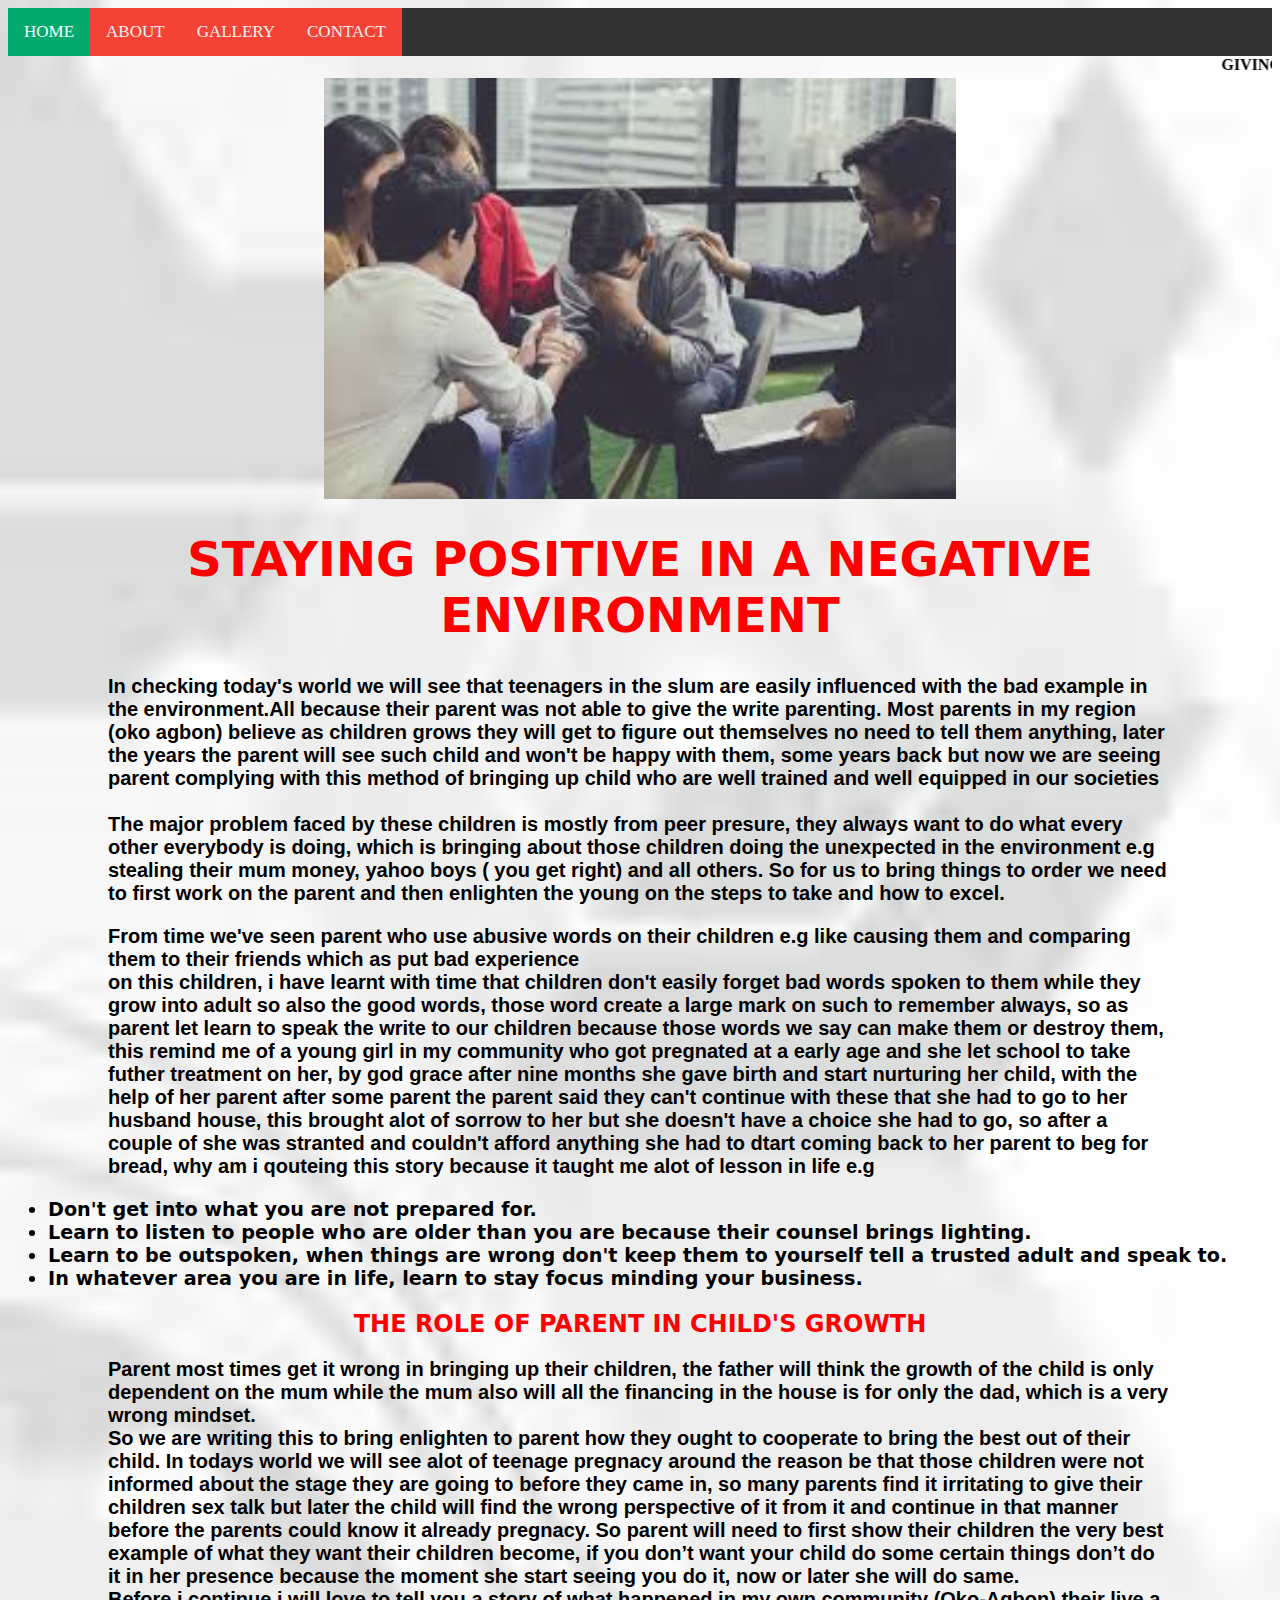
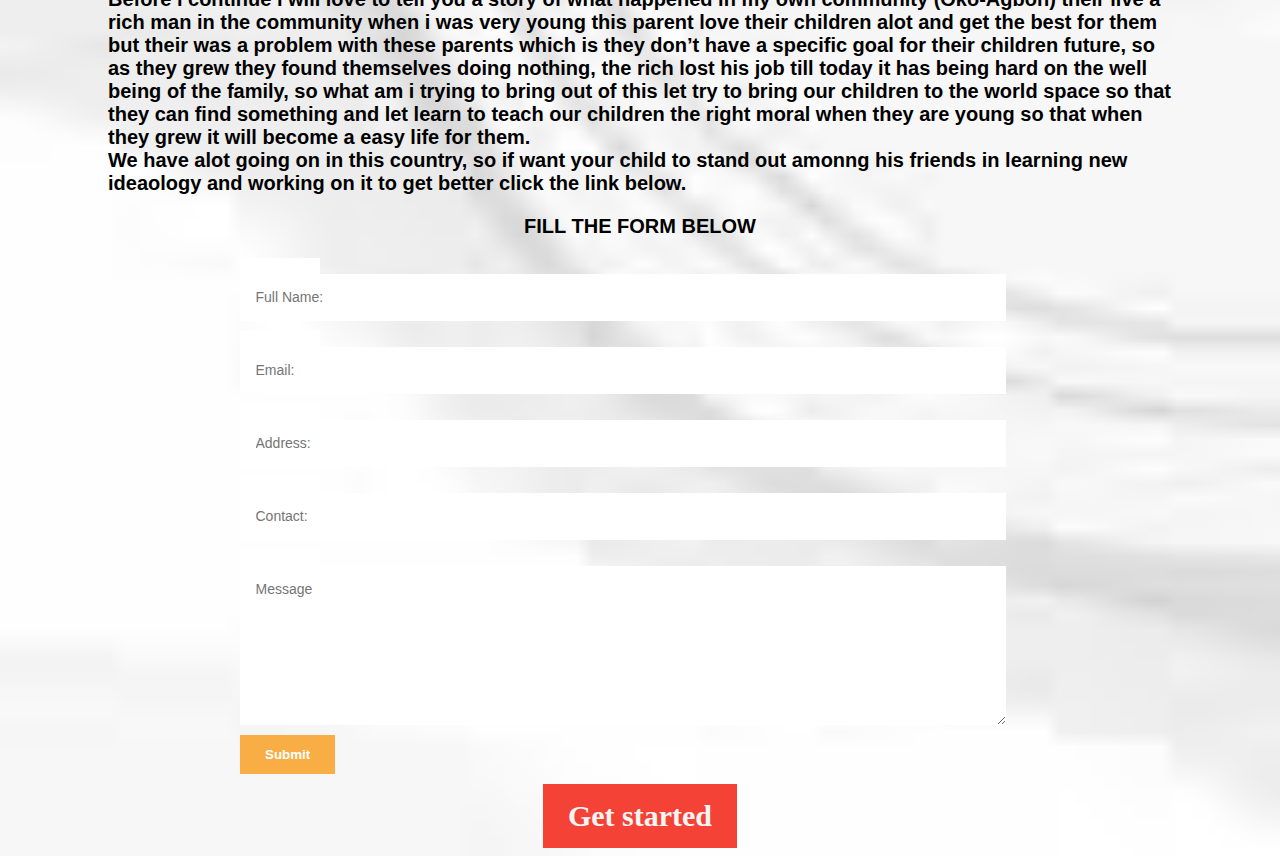
==== index.html @ 50ce77d3 "Add files via upload" ====
<!DOCTYPE html>
<html lang="en">
<head>
    <meta charset="UTF-8">
    <meta http-equiv="X-UA-Compatible" content="IE=edge">
    <meta name="viewport" content="width=device-width, initial-scale=1.0">
    <title>My cimmunity and I </title>
    <link rel="stylesheet" href="main.css">

</head>
<body>
    <div class="work">
    <a class="active" href="zach.html">HOME</a>
    <a href="about us.html">ABOUT</a>
    <a href="gallery.html">GALLERY</a>
    <a href="contact.html">CONTACT</a>
</div>

<marquee> <b> GIVING YOUR CHILD THE OPPORTUNITY TO BUILD THE RIGHT MINDSET </b> </marquee>
<img src="grp.jpg" alt="group of people" class="center">
   

    <h1><b><center> STAYING POSITIVE IN A NEGATIVE ENVIRONMENT </center> <b></h1>
   
   
        <p lock> In checking today's world we will see that teenagers in the slum are easily influenced with the bad example in the environment.All because their parent was not able to give the write parenting.
    Most parents in my region (oko agbon) believe as children grows they will get to figure out themselves no need to tell them anything, later the years the parent will see such child and won't be happy with them,
    some years back but now we are seeing parent complying with this method of bringing up child who are well trained and well equipped in our societies
    <br> <br>The major problem faced by these children is mostly from peer presure, they always want to do what every other everybody is doing, which is bringing
    about those children doing the unexpected in the environment e.g stealing their mum money, yahoo boys ( you get right) and all others. So for us to bring things
    to order we need to first work on the parent and then enlighten the young on the steps to take and how to excel. </center></p>
    
    <p> From time we've seen parent who use abusive words on their children e.g like causing them and comparing them to their friends which as put bad experience <br> on this
    children, i have learnt with time that children don't easily forget bad words spoken to them while they grow into adult so also the good words, those word create a large 
    mark on such to remember always, so as parent let learn to speak the write to our children because those words we say can make them or destroy them, this remind me of a
    young girl in my community who got pregnated at a early age and she let school to take futher treatment on her, by god grace after nine months she gave birth and start 
    nurturing her child, with the help of her parent after some parent the parent said they can't continue with these that she had to go to her husband house, this brought
    alot of sorrow to her but she doesn't have a choice she had to go, so after a couple of she was stranted and couldn't afford anything she had to dtart coming back to her
    parent to beg for bread, why am i qouteing this story because it taught me alot of lesson in life e.g<br>
    </body>
    
    <ul> 
        <li> Don't get into what you are not prepared for. </li>
        <li> Learn to listen to people who are older than you are because their counsel brings lighting. </li>
        <li> Learn to be outspoken, when things are wrong don't keep them to yourself tell a trusted adult and speak to. </li>
        <li> In whatever area you are in life, learn to stay focus minding your business. </li>
    </ul>
    </p>
    <h2><b><center>THE ROLE OF PARENT IN CHILD'S GROWTH</center></b></h2>
    <p> Parent most times get it wrong in bringing up their children, the father will think the growth of the child is only dependent on the mum
        while the mum also will all the financing in the house is for only the dad, which is a very wrong mindset.<br> So we are writing this to
        bring enlighten to parent how they ought to cooperate to bring the best out of their child. In todays world we will see alot of teenage
        pregnacy around the reason be that those children were not informed about the stage they are going to before they came in, so many parents
        find it irritating to give their children sex talk but later the child will find the wrong perspective of it from it and continue in that 
        manner before the parents could know it already pregnacy. So parent will need to first show their children the very best example of what
        they want their children become, if you don’t want your child do some certain things don’t do it in her presence because the moment she start 
        seeing you do it, now or later she will do same.<br> Before i continue i will love to tell you a story of what happened in my own community
        (Oko-Agbon) their live a rich man in the community when i was very young this parent love their children alot and get the best for them but 
        their was a problem with these parents which is they don’t have a specific goal for their children future, so as they grew they found themselves
        doing nothing, the rich lost his job till today it has being hard on the well being of the family, so what am i trying to bring out of this let
        try to bring our children to the world space so that they can find something and let learn to teach our children the right moral when they are 
        young so that when they grew it will become a easy life for them.<br>  We have alot going on in this country, so if want your child to stand out amonng his friends in learning new ideaology
        and working on it to get better click the link below.
    </p>
    <div>
       <center><b><p>FILL THE FORM BELOW</p></b></center>
        <div class="wrapper">
            <form method="post" action="" class="ccform">
            <div class="ccfield-prepend">
                <span class="ccform-addon"><i class="gif"></i></span>
                <input class="ccformfield" type="text" placeholder="Full Name:" required>
            </div>
            <div class="ccfield-prepend">
                <span class="ccform-addon"><i class="gif"></i></span>
                <input class="ccformfield" type="text" placeholder="Email:" required>
            </div>
            <div class="ccfield-prepend">
                <span class="ccform-addon"><i class="gif"></i></span>
                <input class="ccformfield" type="text" placeholder="Address:">
            </div>
             <div class="ccfield-prepend">
                <span class="ccform-addon"><i class="gif"></i></span>
                <input class="ccformfield" type="text" placeholder="Contact:" required>
            </div>
            <div class="ccfield-prepend">
                <span class="ccform-addon"><i class="gif"></i></span>
                <textarea class="ccformfield" name="comments" rows="8" placeholder="Message" required></textarea>
            </div>
            <div class="ccfield-prepend">
                <input class="ccbtn" type="submit" value="Submit">
            </div>
        </form>
    
        <center><a href="Get started.html"><center> Get started </center></a></center>
    </div>
    

    
</body>
</html>
---- main.css ----
body{
background-image: url(m2.jpg);
height: 100%;
background-repeat: no-repeat;
background-size: cover;
font-size: cover;
}

h1 {
color: red;
font-family: system-ui, -apple-system, BlinkMacSystemFont, 'Segoe UI', Roboto, Oxygen, Ubuntu, Cantarell, 'Open Sans', 'Helvetica Neue', sans-serif;
font-size: 300%;
}
p {
  padding-left: 100px;
  padding-right: 100px;
color: black;
font-size: larger;
font-family: Arial, Helvetica, sans-serif;
font-size: 20px;

}

ul{
color: black;
font-size: larger;
font-size: larger;
font-family:system-ui, -apple-system, BlinkMacSystemFont, 'Segoe UI', Roboto, Oxygen, Ubuntu, Cantarell, 'Open Sans', 'Helvetica Neue', sans-serif;
}

a:link{
background-color: green;
font-size: 30px
}
.center {
    display: block;
    margin-left: auto;
    margin-right: auto;
    width: 50%;
}
a:link, a:visited {
    background-color: #f44336;
    color: whitesmoke;
    padding: 15px 25px;
    text-align: center;
    text-decoration: none;
    display: inline-block;
}
a:hover, a:active {
    background-color: red;
}
h2 {
    color: red;
    font-family: system-ui, -apple-system, BlinkMacSystemFont, 'Segoe UI', Roboto, Oxygen, Ubuntu, Cantarell, 'Open Sans', 'Helvetica Neue', sans-serif;
    font-size: 150%;
    }

    .work {
        overflow: hidden;
        background-color: #333;
      }
      
      .work a {
        float: left;
        color: #f2f2f2;
        text-align: center;
        padding: 14px 16px;
        text-decoration: none;
        font-size: 17px;
      }
      
      .work a:hover {
        background-color: #ddd;
        color: black;
      
      }
      .work a.active {
        background-color: #04aa6d;
        color: white;
      }
      /* Form CSS*/
.ccform {
  margin: 0 auto;
   width: 800px;
}

.ccfield-prepend {
 margin-bottom: 10px;
 width:100%;
}

.ccform-addon{
 color:#f8ae45; 
 float:left;
 padding:8px;
 width:8%;
 background:#FFFFFF;
 text-align:center;  
}

.ccformfield {
 color:#000000; 
 background:#FFFFFF;
 border:none;
 padding:15.5px;
 width:91.9%;
 display:block;
 font-family: 'Lato',Arial,sans-serif;
 font-size:14px;
}

.ccformfield {
 font-family: 'Lato',Arial,sans-serif;
}
.ccbtn{
 display:block;
 border:none;
 background:#f8ae45;
 color:#FFFFFF;
 padding:12px 25px;
 cursor:pointer;
 text-decoration:none;
 font-weight:bold;
}
.ccbtn:hover{
 background:#d8850e;

}
.credit {
 color:#fff;
 width: 800px;
 clear:both;
margin:0 auto;
 line-height:25px;
padding: 25px 50px; 
}
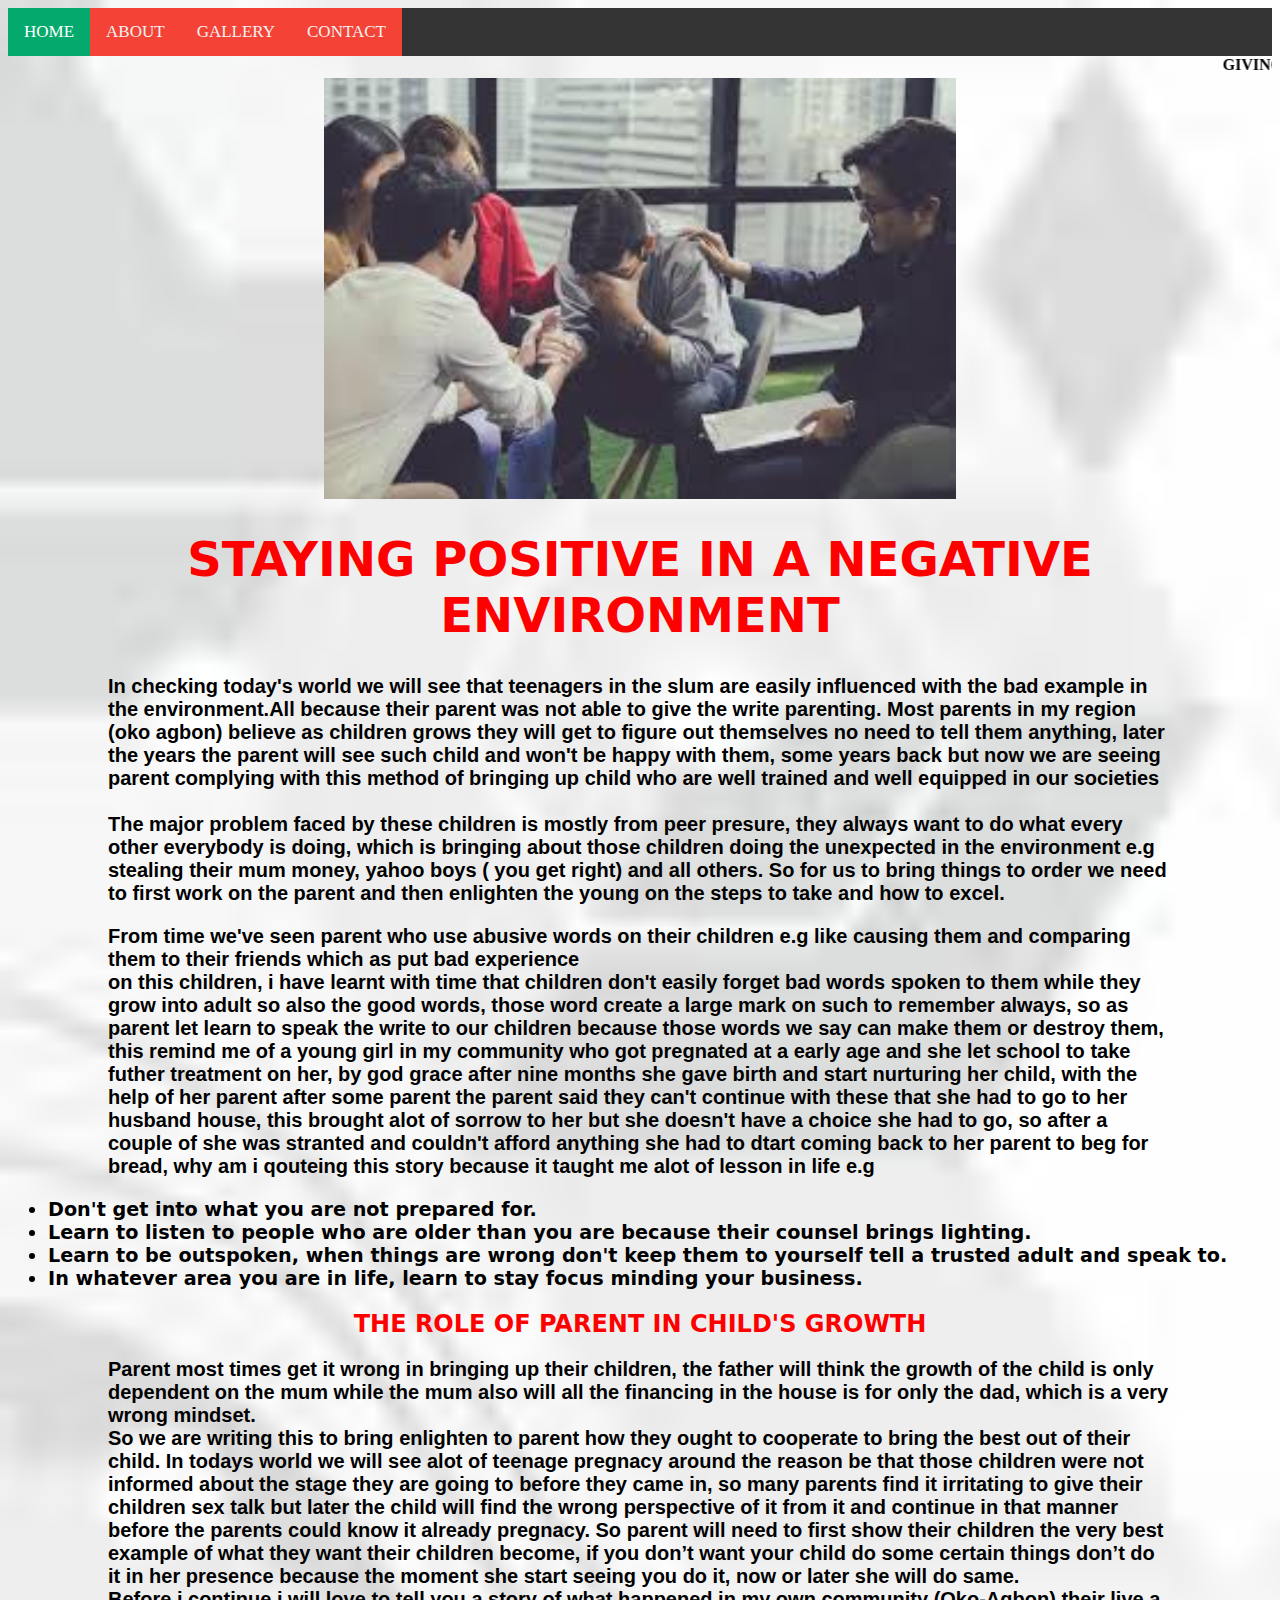
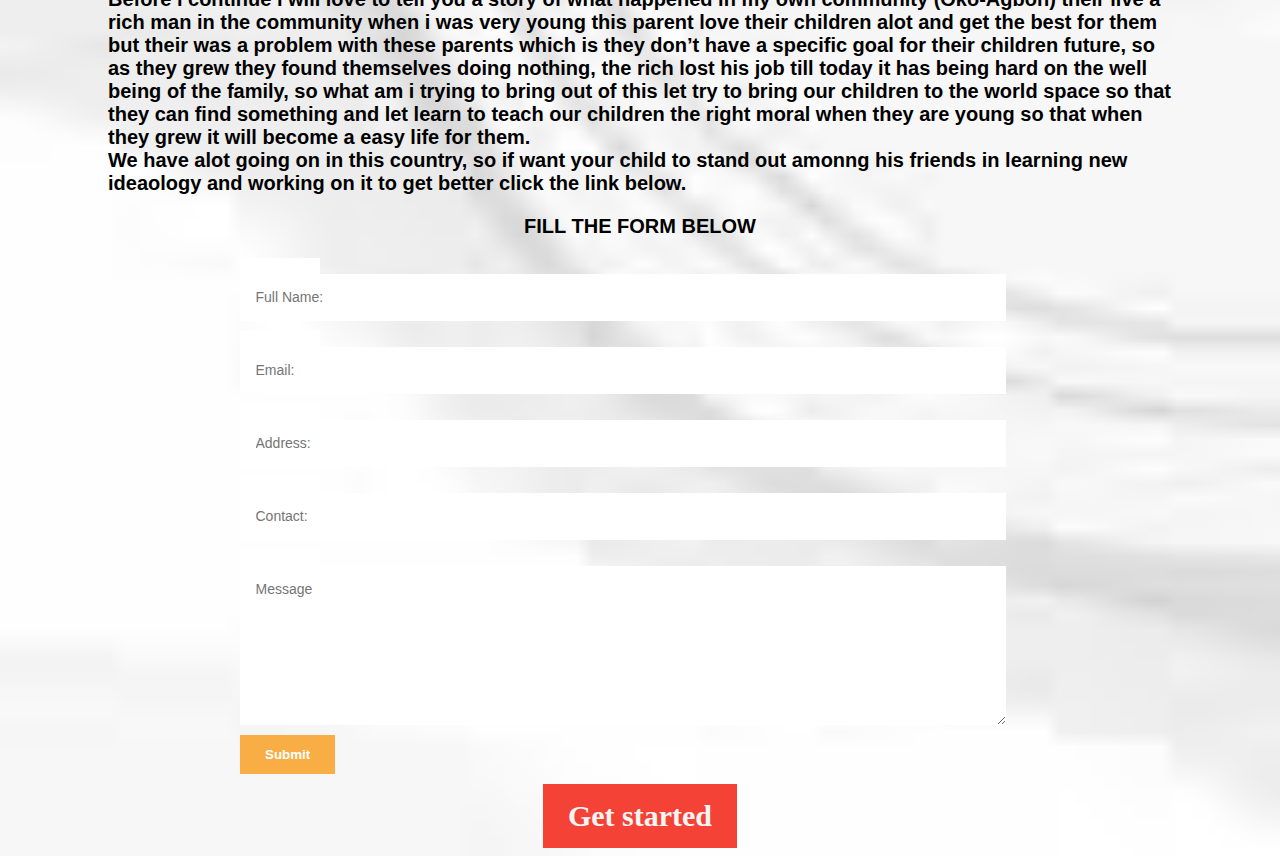
==== commit e259a11b: "Update index.html" ====
--- a/index.html
+++ b/index.html
@@ -4,7 +4,7 @@
     <meta charset="UTF-8">
     <meta http-equiv="X-UA-Compatible" content="IE=edge">
     <meta name="viewport" content="width=device-width, initial-scale=1.0">
-    <title>My cimmunity and I </title>
+    <title>My community and I </title>
     <link rel="stylesheet" href="main.css">
 
 </head>
@@ -97,4 +97,4 @@
 
     
 </body>
-</html>+</html>
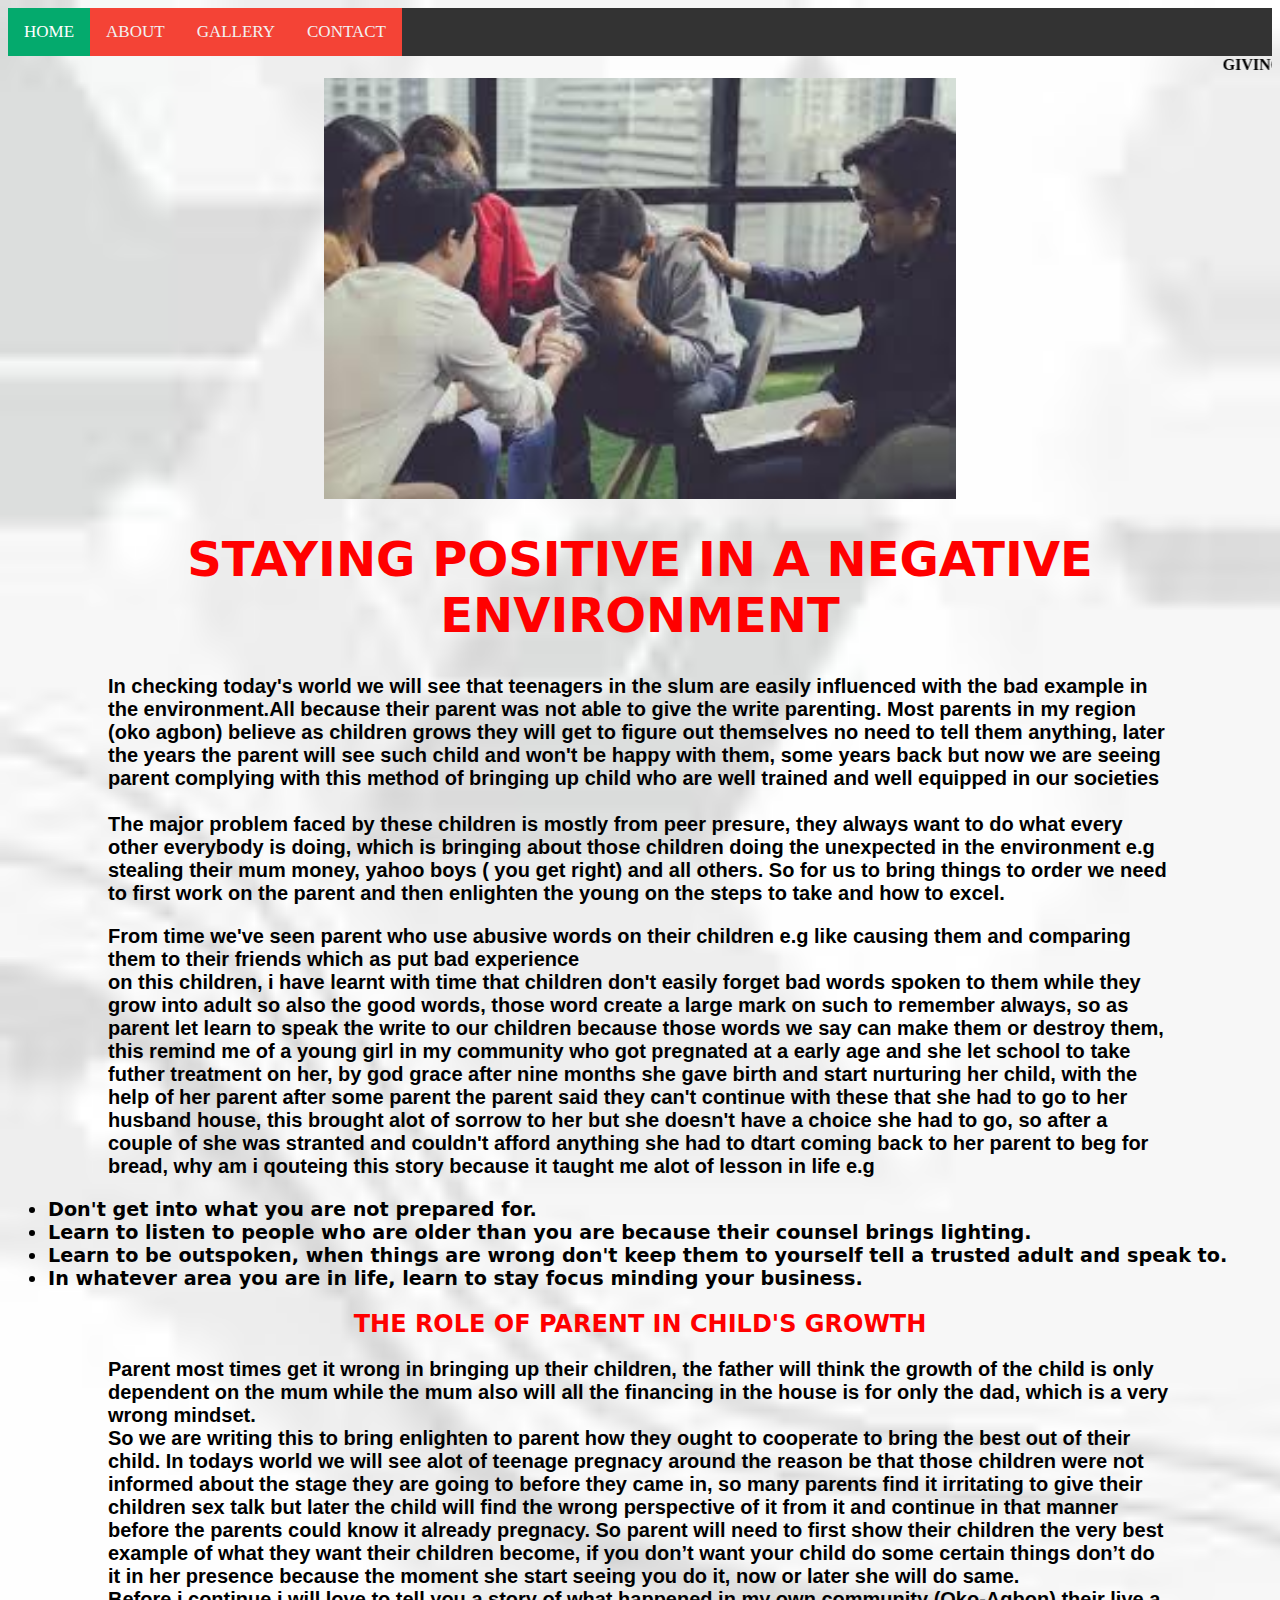
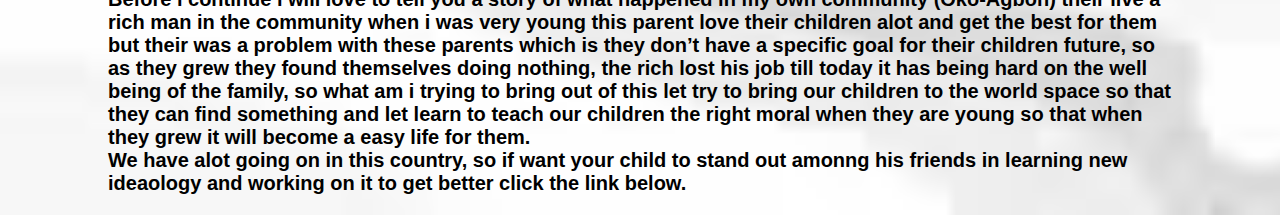
==== commit 52d917f9: "Update index.html" ====
--- a/index.html
+++ b/index.html
@@ -62,39 +62,5 @@
         young so that when they grew it will become a easy life for them.<br>  We have alot going on in this country, so if want your child to stand out amonng his friends in learning new ideaology
         and working on it to get better click the link below.
     </p>
-    <div>
-       <center><b><p>FILL THE FORM BELOW</p></b></center>
-        <div class="wrapper">
-            <form method="post" action="" class="ccform">
-            <div class="ccfield-prepend">
-                <span class="ccform-addon"><i class="gif"></i></span>
-                <input class="ccformfield" type="text" placeholder="Full Name:" required>
-            </div>
-            <div class="ccfield-prepend">
-                <span class="ccform-addon"><i class="gif"></i></span>
-                <input class="ccformfield" type="text" placeholder="Email:" required>
-            </div>
-            <div class="ccfield-prepend">
-                <span class="ccform-addon"><i class="gif"></i></span>
-                <input class="ccformfield" type="text" placeholder="Address:">
-            </div>
-             <div class="ccfield-prepend">
-                <span class="ccform-addon"><i class="gif"></i></span>
-                <input class="ccformfield" type="text" placeholder="Contact:" required>
-            </div>
-            <div class="ccfield-prepend">
-                <span class="ccform-addon"><i class="gif"></i></span>
-                <textarea class="ccformfield" name="comments" rows="8" placeholder="Message" required></textarea>
-            </div>
-            <div class="ccfield-prepend">
-                <input class="ccbtn" type="submit" value="Submit">
-            </div>
-        </form>
-    
-        <center><a href="Get started.html"><center> Get started </center></a></center>
-    </div>
-    
-
-    
-</body>
+ </body>
 </html>
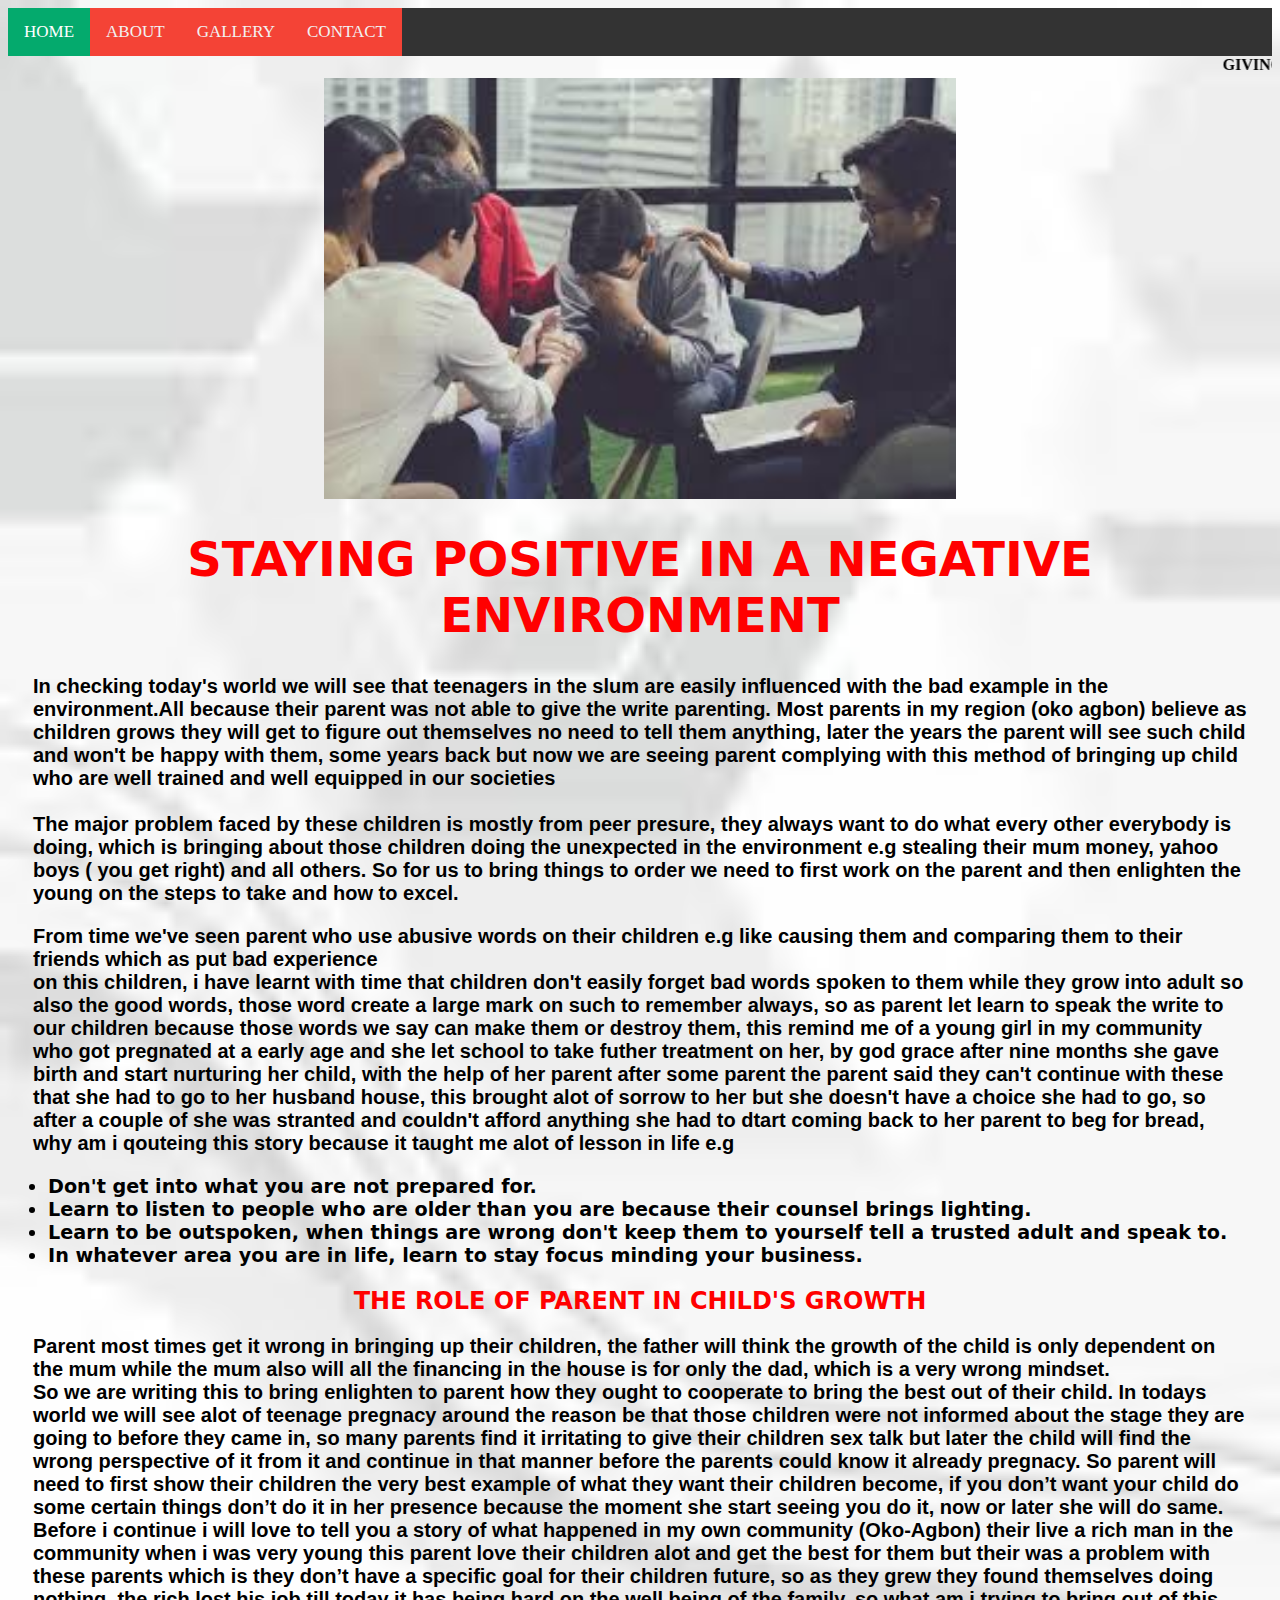
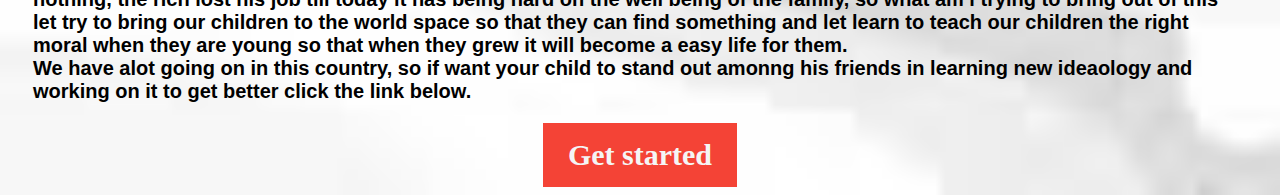
==== commit ae188836: "Update index.html" ====
--- a/index.html
+++ b/index.html
@@ -62,5 +62,7 @@
         young so that when they grew it will become a easy life for them.<br>  We have alot going on in this country, so if want your child to stand out amonng his friends in learning new ideaology
         and working on it to get better click the link below.
     </p>
+
+        <center><a href="Get started.html"><center> Get started </center></a></center>
  </body>
 </html>
--- a/main.css
+++ b/main.css
@@ -12,8 +12,8 @@
 font-size: 300%;
 }
 p {
-  padding-left: 100px;
-  padding-right: 100px;
+  padding-left: 25px;
+  padding-right: 25px;
 color: black;
 font-size: larger;
 font-family: Arial, Helvetica, sans-serif;
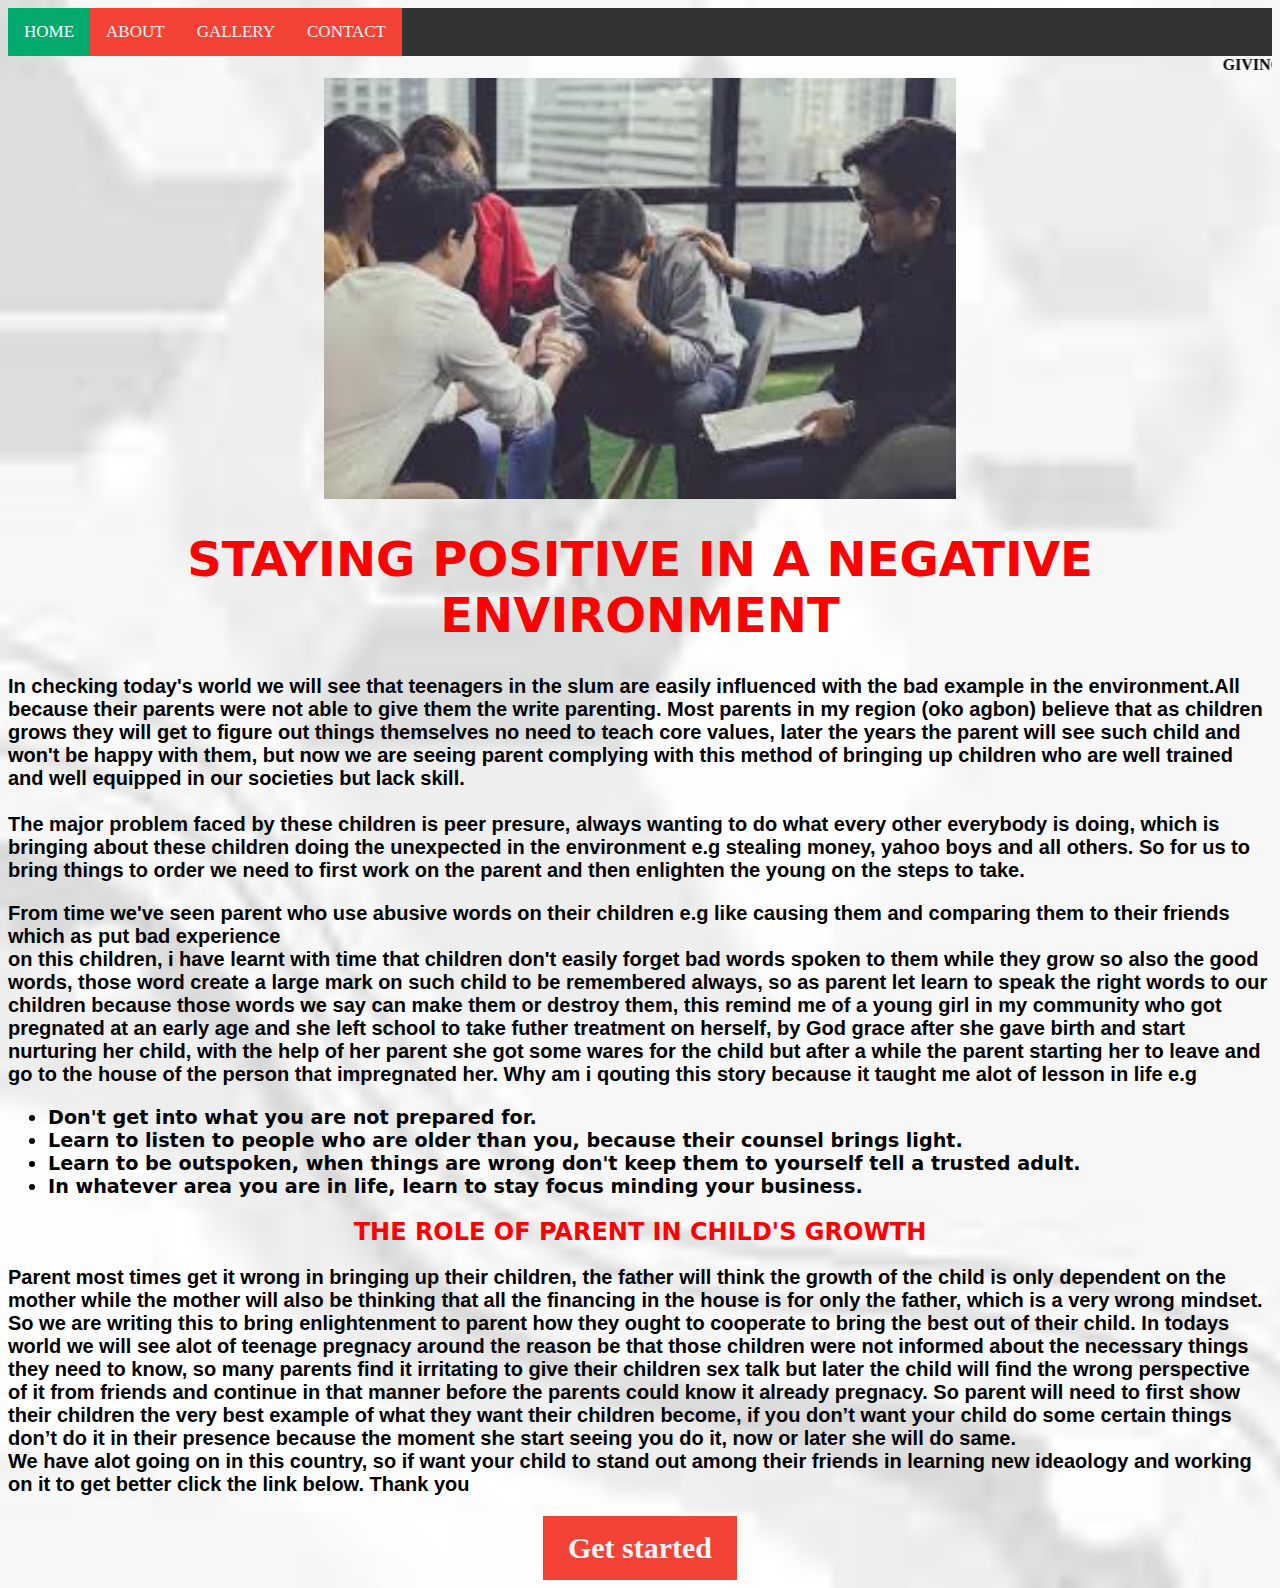
==== commit b3f169c9: "Add files via upload" ====
--- a/index.html
+++ b/index.html
@@ -4,7 +4,7 @@
     <meta charset="UTF-8">
     <meta http-equiv="X-UA-Compatible" content="IE=edge">
     <meta name="viewport" content="width=device-width, initial-scale=1.0">
-    <title>My community and I </title>
+    <title>My cimmunity and I </title>
     <link rel="stylesheet" href="main.css">
 
 </head>
@@ -23,46 +23,43 @@
     <h1><b><center> STAYING POSITIVE IN A NEGATIVE ENVIRONMENT </center> <b></h1>
    
    
-        <p lock> In checking today's world we will see that teenagers in the slum are easily influenced with the bad example in the environment.All because their parent was not able to give the write parenting.
-    Most parents in my region (oko agbon) believe as children grows they will get to figure out themselves no need to tell them anything, later the years the parent will see such child and won't be happy with them,
-    some years back but now we are seeing parent complying with this method of bringing up child who are well trained and well equipped in our societies
-    <br> <br>The major problem faced by these children is mostly from peer presure, they always want to do what every other everybody is doing, which is bringing
-    about those children doing the unexpected in the environment e.g stealing their mum money, yahoo boys ( you get right) and all others. So for us to bring things
-    to order we need to first work on the parent and then enlighten the young on the steps to take and how to excel. </center></p>
+        <p lock> In checking today's world we will see that teenagers in the slum are easily influenced with the bad example in the environment.All because their parents were not able to give them  the write parenting.
+    Most parents in my region (oko agbon) believe that as  children grows they will get to figure out things  themselves no need to teach core values, later the years the parent will see such child and won't be happy with them,
+     but now we are seeing parent complying with this method of bringing up children who are well trained and well equipped in our societies but lack skill.
+    <br> <br>The major problem faced by these children is peer presure,  always wanting to do what every other everybody is doing, which is bringing
+    about these children doing the unexpected in the environment e.g stealing money, yahoo boys and all others. So for us to bring things
+    to order we need to first work on the parent and then enlighten the young on the steps to take. </center></p>
     
     <p> From time we've seen parent who use abusive words on their children e.g like causing them and comparing them to their friends which as put bad experience <br> on this
-    children, i have learnt with time that children don't easily forget bad words spoken to them while they grow into adult so also the good words, those word create a large 
-    mark on such to remember always, so as parent let learn to speak the write to our children because those words we say can make them or destroy them, this remind me of a
-    young girl in my community who got pregnated at a early age and she let school to take futher treatment on her, by god grace after nine months she gave birth and start 
-    nurturing her child, with the help of her parent after some parent the parent said they can't continue with these that she had to go to her husband house, this brought
-    alot of sorrow to her but she doesn't have a choice she had to go, so after a couple of she was stranted and couldn't afford anything she had to dtart coming back to her
-    parent to beg for bread, why am i qouteing this story because it taught me alot of lesson in life e.g<br>
+    children, i have learnt with time that children don't easily forget bad words spoken to them while they grow so also the good words, those word create a large 
+    mark on such child to be remembered always, so as parent let learn to speak the right words to our children because those words we say can make them or destroy them, this remind me of a
+    young girl in my community who got pregnated at an early age and she left school to take futher treatment on herself, by God grace after she gave birth and start 
+    nurturing her child, with the help of her parent she got some wares for the child but after a while the parent starting her to leave and go to the house of the person that impregnated her.
+    Why am i qouting this story because it taught me alot of lesson in life e.g<br>
     </body>
     
     <ul> 
         <li> Don't get into what you are not prepared for. </li>
-        <li> Learn to listen to people who are older than you are because their counsel brings lighting. </li>
-        <li> Learn to be outspoken, when things are wrong don't keep them to yourself tell a trusted adult and speak to. </li>
+        <li> Learn to listen to people who are older than you, because their counsel brings light. </li>
+        <li> Learn to be outspoken, when things are wrong don't keep them to yourself tell a trusted adult. </li>
         <li> In whatever area you are in life, learn to stay focus minding your business. </li>
     </ul>
     </p>
     <h2><b><center>THE ROLE OF PARENT IN CHILD'S GROWTH</center></b></h2>
-    <p> Parent most times get it wrong in bringing up their children, the father will think the growth of the child is only dependent on the mum
-        while the mum also will all the financing in the house is for only the dad, which is a very wrong mindset.<br> So we are writing this to
-        bring enlighten to parent how they ought to cooperate to bring the best out of their child. In todays world we will see alot of teenage
-        pregnacy around the reason be that those children were not informed about the stage they are going to before they came in, so many parents
-        find it irritating to give their children sex talk but later the child will find the wrong perspective of it from it and continue in that 
+    <p> Parent most times get it wrong in bringing up their children, the father will think the growth of the child is only dependent on the mother
+        while the mother will also be thinking that  all the financing in the house is for only the father, which is a very wrong mindset.<br> So we are writing this to
+        bring enlightenment to parent how they ought to cooperate to bring the best out of their child. In todays world we will see alot of teenage
+        pregnacy around the reason be that those children were not informed about the necessary things they need to know, so many parents
+        find it irritating to give their children sex talk but later the child will find the wrong perspective of it from friends and continue in that 
         manner before the parents could know it already pregnacy. So parent will need to first show their children the very best example of what
-        they want their children become, if you don’t want your child do some certain things don’t do it in her presence because the moment she start 
-        seeing you do it, now or later she will do same.<br> Before i continue i will love to tell you a story of what happened in my own community
-        (Oko-Agbon) their live a rich man in the community when i was very young this parent love their children alot and get the best for them but 
-        their was a problem with these parents which is they don’t have a specific goal for their children future, so as they grew they found themselves
-        doing nothing, the rich lost his job till today it has being hard on the well being of the family, so what am i trying to bring out of this let
-        try to bring our children to the world space so that they can find something and let learn to teach our children the right moral when they are 
-        young so that when they grew it will become a easy life for them.<br>  We have alot going on in this country, so if want your child to stand out amonng his friends in learning new ideaology
-        and working on it to get better click the link below.
-    </p>
+        they want their children become, if you don’t want your child do some certain things don’t do it in their presence because the moment she start 
+        seeing you do it, now or later she will do same.<br>  We have alot going on in this country, so if want your child to stand out among their friends in learning new ideaology
+        and working on it to get better click the link below. Thank you 
+    <div>
+        <center><a href="Get started.html"><center> Get started </center></a></center>
+    </div>
+    
 
-        <center><a href="Get started.html"><center> Get started </center></a></center>
- </body>
-</html>
+    
+</body>
+</html>--- a/main.css
+++ b/main.css
@@ -12,8 +12,6 @@
 font-size: 300%;
 }
 p {
-  padding-left: 25px;
-  padding-right: 25px;
 color: black;
 font-size: larger;
 font-family: Arial, Helvetica, sans-serif;
